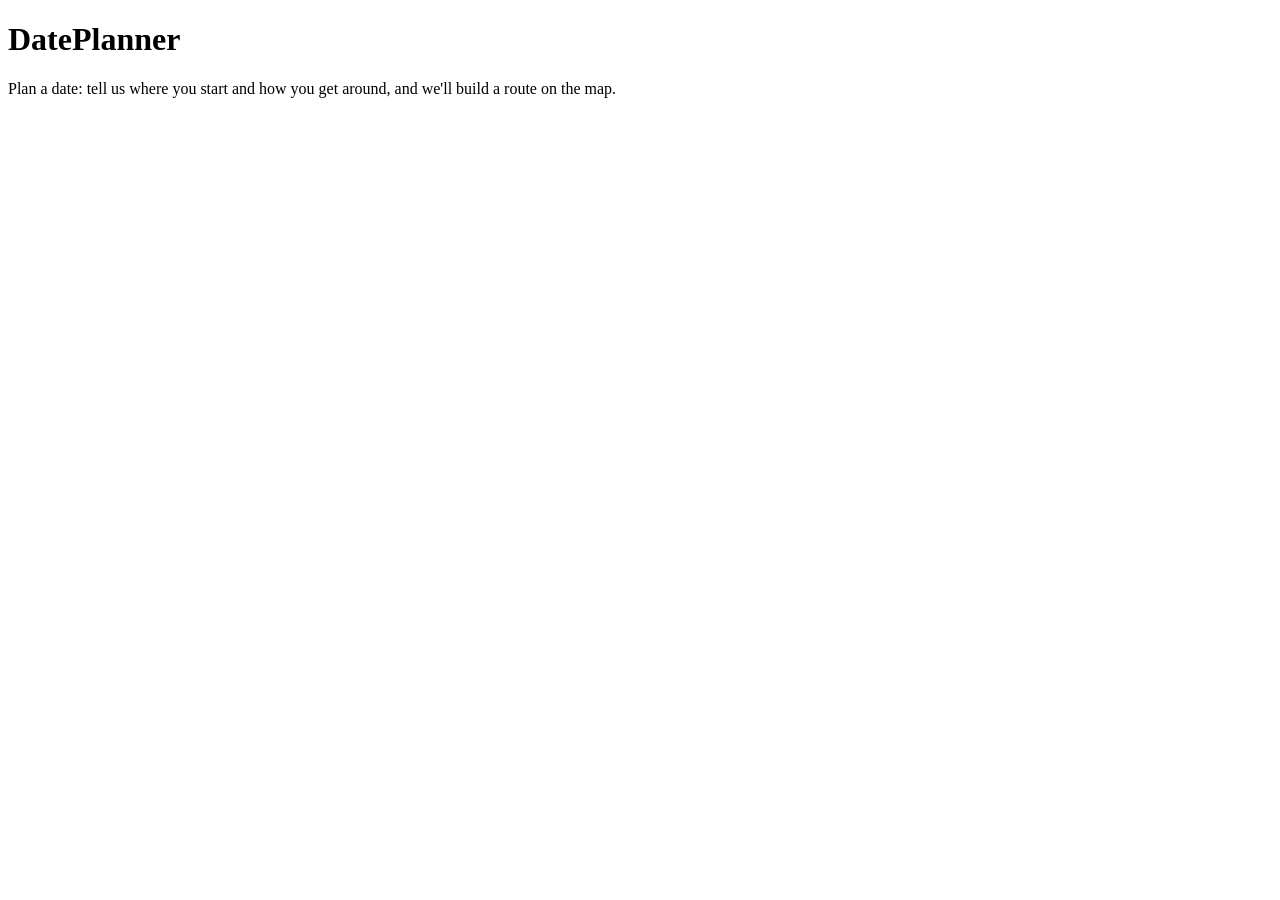
==== app/templates/index.html @ 29593dcc "Set up FastAPI project: settings, SQLite storage, shared models, tests Co-Authored-By: Claude Opus 5" ====
<!doctype html>
<html lang="en">
<head>
  <meta charset="utf-8">
  <meta name="viewport" content="width=device-width, initial-scale=1">
  <title>DatePlanner</title>
  <link rel="stylesheet" href="{{ url_for('static', path='style.css') }}">
</head>
<body>
  <main class="container">
    <h1>DatePlanner</h1>
    <p>Plan a date: tell us where you start and how you get around, and we'll build a route on the map.</p>
  </main>
</body>
</html>
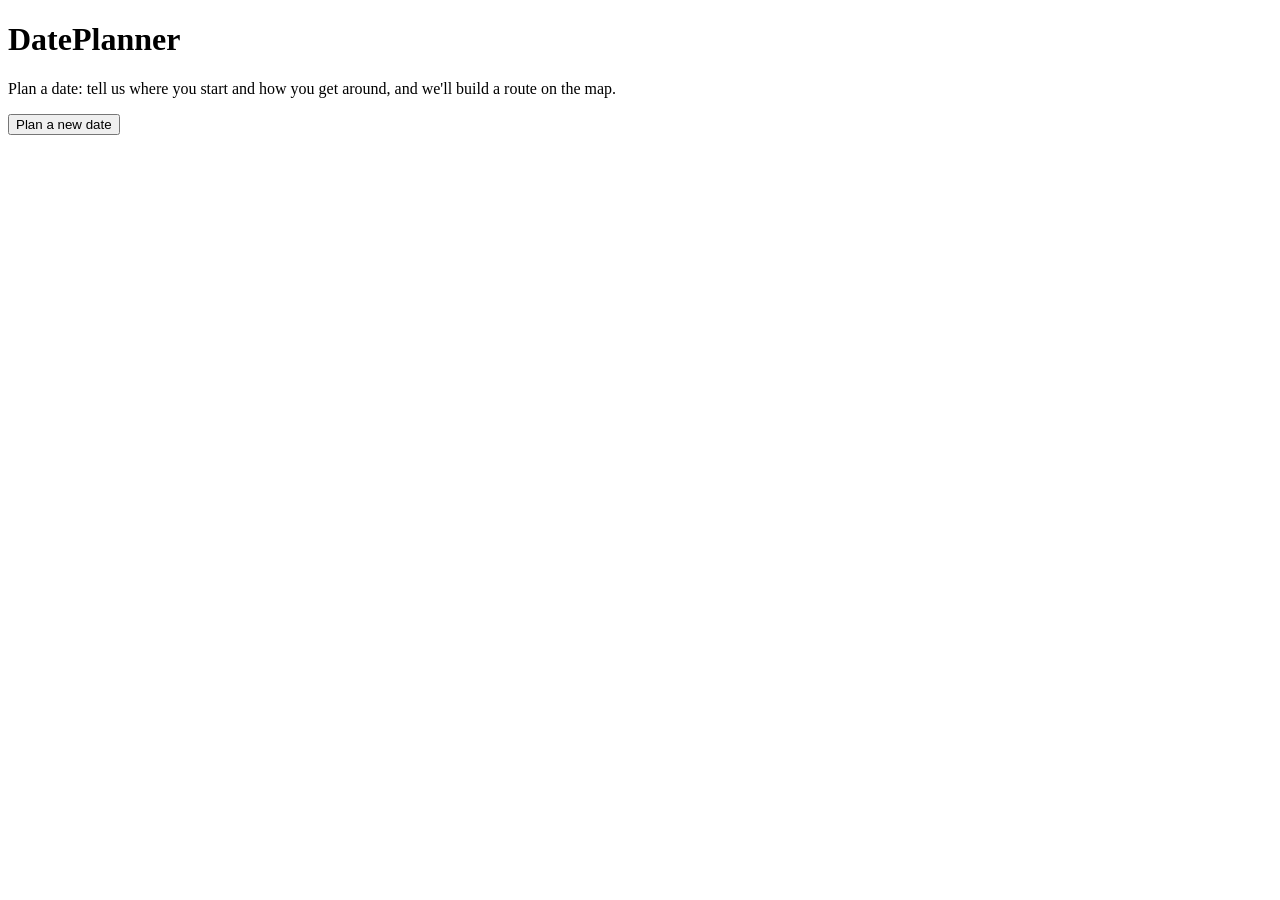
==== commit 9367aff9: "Add opening chat: start place, transport, start time, length, cuisine Scripted intake state machine " ====
--- a/app/templates/index.html
+++ b/app/templates/index.html
@@ -10,6 +10,9 @@
   <main class="container">
     <h1>DatePlanner</h1>
     <p>Plan a date: tell us where you start and how you get around, and we'll build a route on the map.</p>
+    <form method="post" action="/dates">
+      <button type="submit">Plan a new date</button>
+    </form>
   </main>
 </body>
 </html>
